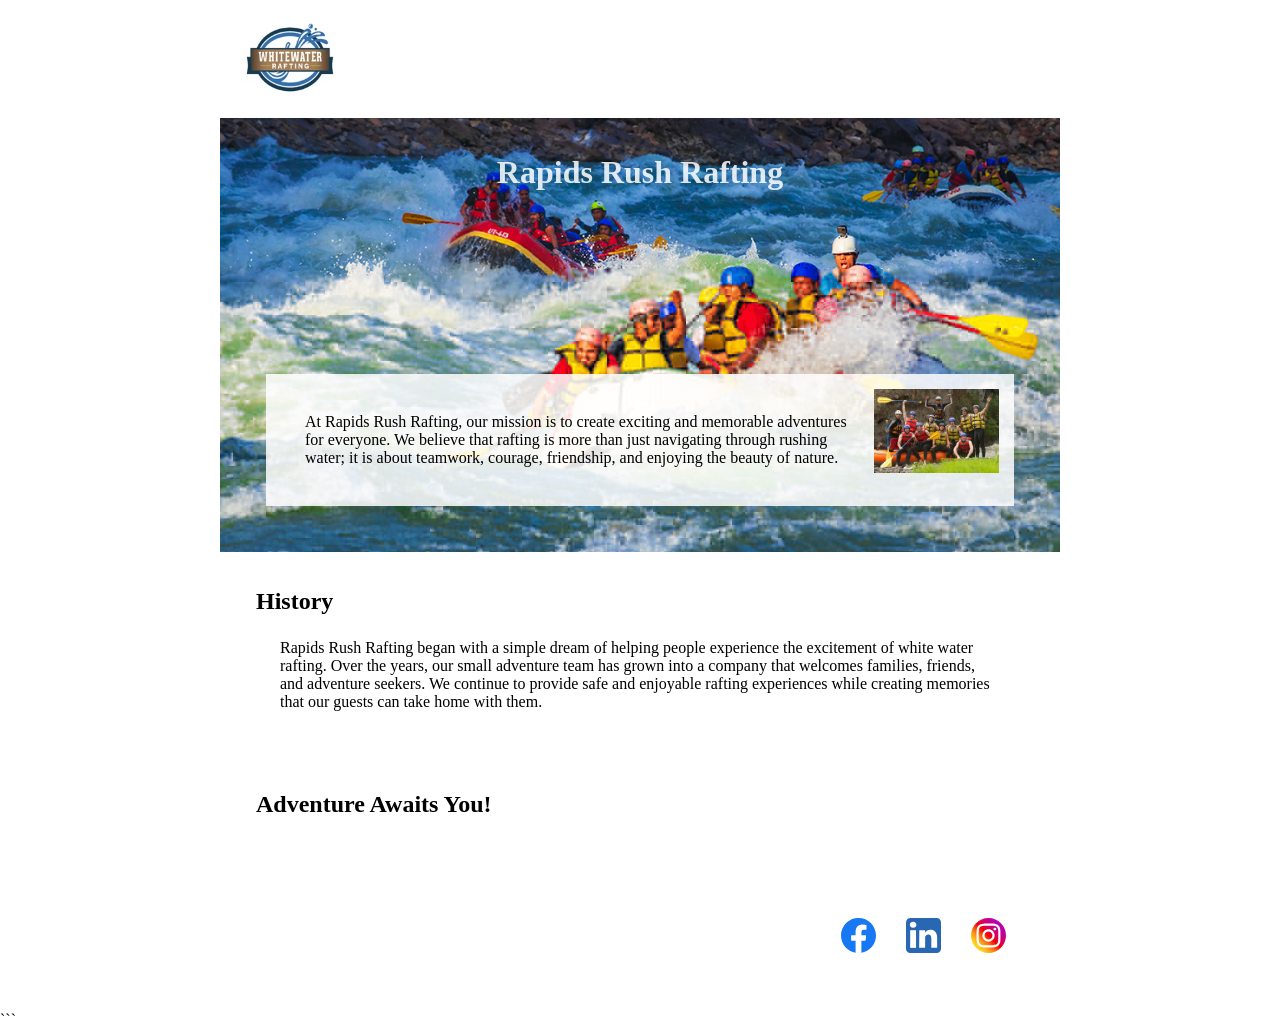
==== wwr/about.html @ 73a31197 "week03" ====
<!DOCTYPE html>
<html lang="en">

<head>
    <meta charset="UTF-8">
    <meta name="viewport" content="width=device-width, initial-scale=1.0">

    <meta name="description"
      content="Discover exciting white water rafting adventures, our company history, and the experiences we offer at Rapids Rush Rafting.">

    <meta name="author" content="Akpo Margaret">

    <title>About Us | Rapids Rush Rafting</title>

    <link rel="stylesheet" href="styles/rafting.css">
</head>

<body>

    <header>
        <img src="images/logo.png" alt="Rapids Rush Rafting Logo">

        <nav>
            <a href="index.html">Home</a>
            <a href="about.html">About Us</a>
            <a href="trips.html">Trips</a>
            <a href="contact.html">Contact Us</a>
        </nav>
    </header>

    <main>

        <div class="hero">
            <img src="images/rafting-hero.jpg"
              alt="People enjoying a white water rafting adventure">

            <h1>Rapids Rush Rafting</h1>

            <article>
                <img src="images/happy-client.jpg" alt="Happy client enjoying a rafting adventure">

                <p>
                    At Rapids Rush Rafting, our mission is to create exciting and memorable
                    adventures for everyone. We believe that rafting is more than just
                    navigating through rushing water; it is about teamwork, courage,
                    friendship, and enjoying the beauty of nature.
                </p>
            </article>
        </div>

        <section>
            <h2>History</h2>

            <p>
                Rapids Rush Rafting began with a simple dream of helping people
                experience the excitement of white water rafting. Over the years,
                our small adventure team has grown into a company that welcomes
                families, friends, and adventure seekers. We continue to provide
                safe and enjoyable rafting experiences while creating memories
                that our guests can take home with them.
            </p>
        </section>

        <section>
            <h2>Adventure Awaits You!</h2>
        </section>

    </main>

    <footer>
        <p>&copy; 2026 Rapids Rush Rafting | Akpo Margaret</p>

        <nav class="socialmedia">
            <a href="https://facebook.com">
                <img src="images/facebook.svg" alt="Facebook Icon">
            </a>

            <a href="https://linkedin.com">
                <img src="images/linkedin.svg" alt="LinkedIn Icon">
            </a>

            <a href="https://instagram.com">
                <img src="images/instagram.svg" alt="Instagram Icon">
            </a>
        </nav>
    </footer>

</body>

</html>
```
---- wwr/styles/rafting.css ----
```css:root {
    --primary-color: #006d77;
    --secondary-color: #83c5be;
    --accent1-color: #264653;
    --accent2-color: #ffddd2;
    --heading-font: Georgia, "Times New Roman", serif;
    --body-font: Arial, Helvetica, sans-serif;
}

* {
    margin: 0;
    padding: 0;
    box-sizing: border-box;
}

body {
    font-family: var(--body-font);
    color: var(--accent1-color);
}

header,
main,
footer {
    width: 840px;
    margin: 0 auto;
}

header {
    display: grid;
    grid-template-columns: 150px 1fr;
    align-items: center;
    background-color: var(--primary-color);
    padding: 10px;
}

header img {
    width: 120px;
}

nav {
    display: flex;
    justify-content: space-around;
}

nav a {
    color: white;
    text-decoration: none;
    font-weight: bold;
    padding: 10px;
}

nav a:hover {
    background-color: var(--secondary-color);
    color: var(--accent1-color);
}

h1,
h2 {
    font-family: var(--heading-font);
    color: var(--primary-color);
}

h1 {
    position: absolute;
    top: 20px;
    width: 100%;
    padding: 16px;
    text-align: center;
    opacity: 0.85;
    background-color: var(--accent1-color);
    color: white;
}

h2 {
    margin-bottom: 10px;
}

nav,
p,
section,
article {
    margin: 16px;
    padding: 8px;
}

.hero {
    position: relative;
}

.hero > img {
    display: block;
    width: 100%;
    height: auto;
}

.hero article {
    position: absolute;
    left: 30px;
    right: 30px;
    bottom: 30px;
    background-color: rgba(255, 255, 255, 0.85);
    color: var(--accent1-color);
    padding: 15px;
}

.hero article img {
    float: right;
    width: 125px;
    margin-left: 15px;
    border: 3px solid var(--primary-color);
}

section {
    padding: 20px;
}

footer {
    background-color: var(--primary-color);
    color: white;
    display: flex;
    justify-content: space-between;
    align-items: center;
    padding: 15px;
}

footer p {
    margin: 0;
}

.socialmedia a {
    text-decoration: none;
}

.socialmedia img {
    width: 35px;
    margin: 5px;
}

```
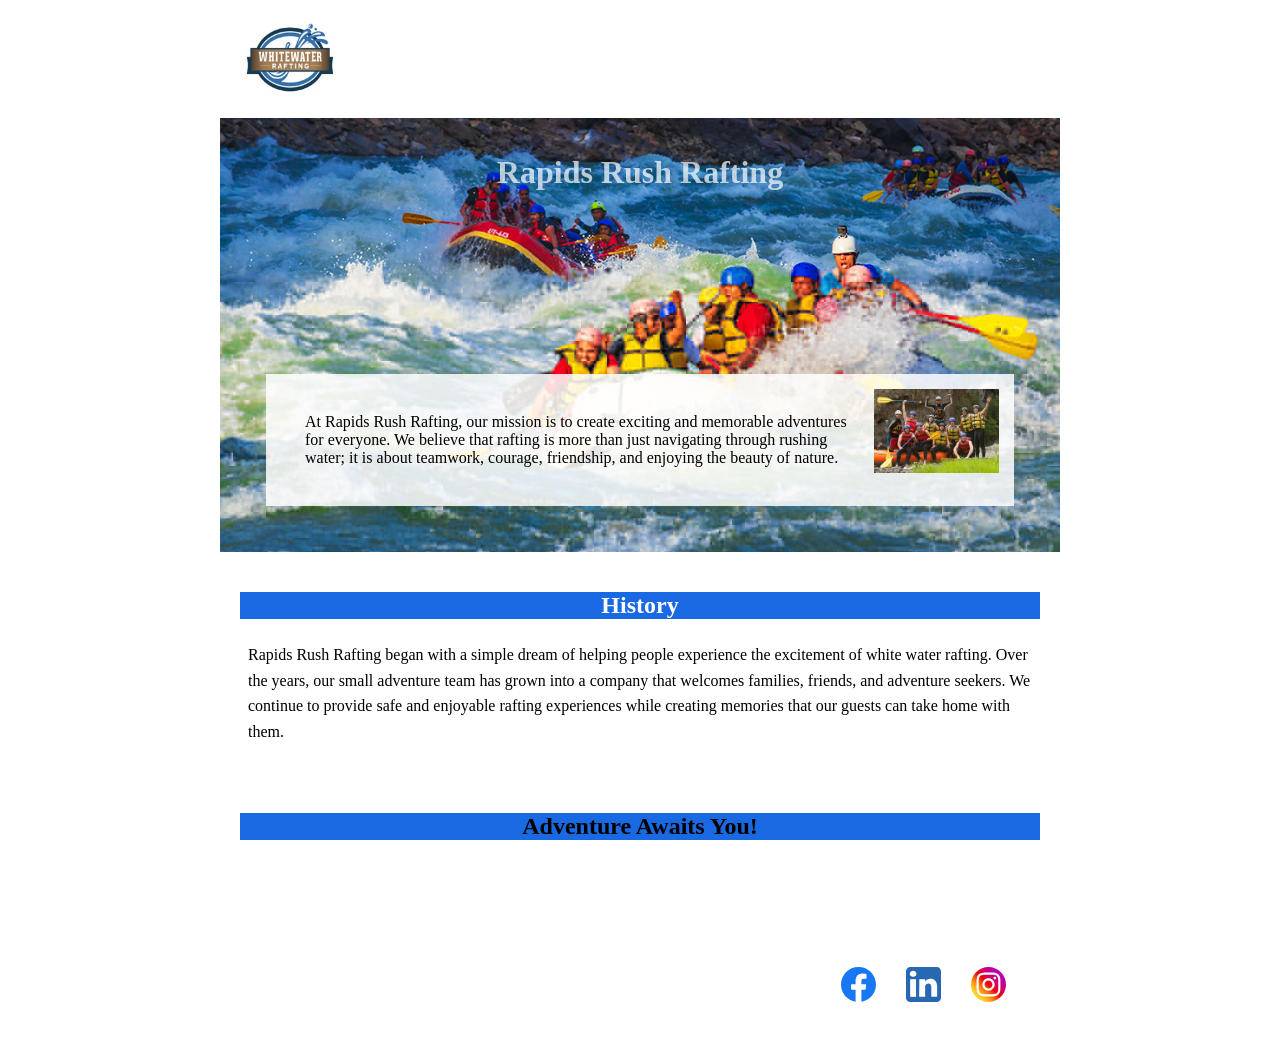
==== commit a2b10d96: "week 03 project" ====
--- a/wwr/about.html
+++ b/wwr/about.html
@@ -6,7 +6,7 @@
     <meta name="viewport" content="width=device-width, initial-scale=1.0">
 
     <meta name="description"
-      content="Discover exciting white water rafting adventures, our company history, and the experiences we offer at Rapids Rush Rafting.">
+      content="Discover exciting white water rafting adventures, our company history, and unforgettable experiences at Rapids Rush Rafting.">
 
     <meta name="author" content="Akpo Margaret">
 
@@ -87,5 +87,4 @@
 
 </body>
 
-</html>
-```+</html>
--- a/wwr/styles/rafting.css
+++ b/wwr/styles/rafting.css
@@ -1,4 +1,4 @@
-```css:root {
+root {
     --primary-color: #006d77;
     --secondary-color: #83c5be;
     --accent1-color: #264653;
@@ -66,9 +66,9 @@
     width: 100%;
     padding: 16px;
     text-align: center;
-    opacity: 0.85;
+    opacity: 0.7;
     background-color: var(--accent1-color);
-    color: white;
+    color: #fff;
 }
 
 h2 {
@@ -114,6 +114,41 @@
     padding: 20px;
 }
 
+/* History and Adventure sections */
+section {
+    padding: 20px;
+    margin: 20px 0;
+    background-color: var(--accent2-color);
+}
+
+section h2 {
+    text-align: center;
+    margin-bottom: 15px;
+    background-color: rgb(24, 105, 226);
+
+}
+
+section p {
+    line-height: 1.6;
+    margin: 0;
+    padding: 8px;
+}
+
+h2 {
+    color: #fff;
+}
+
+/* Adventure section */
+section:last-of-type {
+    background-color: var(--secondary-color);
+    text-align: center;
+    min-height: 100px;
+}
+
+section:last-of-type h2 {
+    color: var(--accent1-color);
+}
+
 footer {
     background-color: var(--primary-color);
     color: white;
@@ -134,6 +169,4 @@
 .socialmedia img {
     width: 35px;
     margin: 5px;
-}
-
-```+}
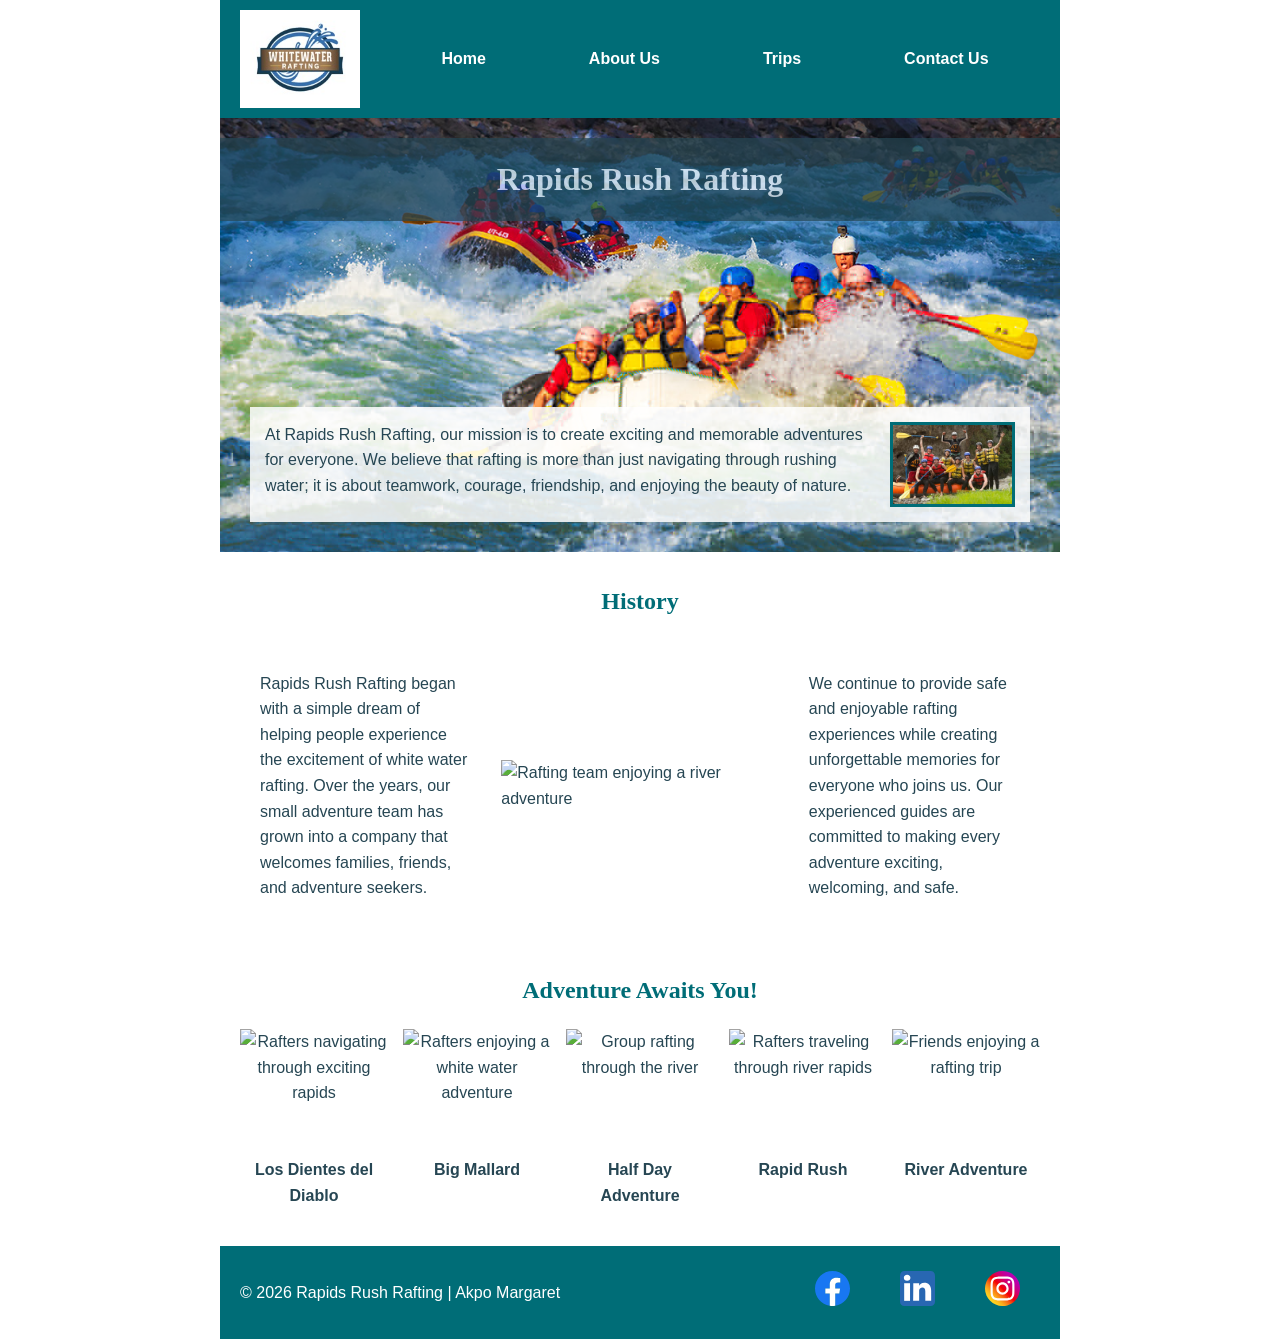
==== commit efc84f43: "week04" ====
--- a/wwr/about.html
+++ b/wwr/about.html
@@ -48,23 +48,58 @@
             </article>
         </div>
 
-        <section>
+        <section class="history">
             <h2>History</h2>
 
             <p>
                 Rapids Rush Rafting began with a simple dream of helping people
                 experience the excitement of white water rafting. Over the years,
                 our small adventure team has grown into a company that welcomes
-                families, friends, and adventure seekers. We continue to provide
-                safe and enjoyable rafting experiences while creating memories
-                that our guests can take home with them.
+                families, friends, and adventure seekers.
+            </p>
+
+            <img src="images/rafting-history.jpg" alt="Rafting team enjoying a river adventure">
+
+            <p>
+                We continue to provide safe and enjoyable rafting experiences
+                while creating unforgettable memories for everyone who joins us.
+                Our experienced guides are committed to making every adventure
+                exciting, welcoming, and safe.
             </p>
         </section>
 
-        <section>
+        <section class="adventures">
             <h2>Adventure Awaits You!</h2>
+
+            <div class="adventure-gallery">
+
+                <figure>
+                    <img src="images/rafting1.jpg" alt="Rafters navigating through exciting rapids">
+                    <figcaption>Los Dientes del Diablo</figcaption>
+                </figure>
+
+                <figure>
+                    <img src="images/rafting2.jpg" alt="Rafters enjoying a white water adventure">
+                    <figcaption>Big Mallard</figcaption>
+                </figure>
+
+                <figure>
+                    <img src="images/rafting3.jpg" alt="Group rafting through the river">
+                    <figcaption>Half Day Adventure</figcaption>
+                </figure>
+
+                <figure>
+                    <img src="images/rafting4.jpg" alt="Rafters traveling through river rapids">
+                    <figcaption>Rapid Rush</figcaption>
+                </figure>
+
+                <figure>
+                    <img src="images/rafting5.jpg" alt="Friends enjoying a rafting trip">
+                    <figcaption>River Adventure</figcaption>
+                </figure>
+
+            </div>
         </section>
-
     </main>
 
     <footer>
--- a/wwr/styles/rafting.css
+++ b/wwr/styles/rafting.css
@@ -1,4 +1,4 @@
-root {
+:root {
     --primary-color: #006d77;
     --secondary-color: #83c5be;
     --accent1-color: #264653;
@@ -16,6 +16,7 @@
 body {
     font-family: var(--body-font);
     color: var(--accent1-color);
+    line-height: 1.6;
 }
 
 header,
@@ -25,12 +26,14 @@
     margin: 0 auto;
 }
 
+/* HEADER */
+
 header {
     display: grid;
     grid-template-columns: 150px 1fr;
     align-items: center;
     background-color: var(--primary-color);
-    padding: 10px;
+    padding: 10px 20px;
 }
 
 header img {
@@ -40,19 +43,22 @@
 nav {
     display: flex;
     justify-content: space-around;
+    align-items: center;
 }
 
 nav a {
     color: white;
     text-decoration: none;
     font-weight: bold;
-    padding: 10px;
+    padding: 10px 20px;
 }
 
 nav a:hover {
     background-color: var(--secondary-color);
     color: var(--accent1-color);
 }
+
+/* HEADINGS */
 
 h1,
 h2 {
@@ -72,16 +78,11 @@
 }
 
 h2 {
-    margin-bottom: 10px;
-}
-
-nav,
-p,
-section,
-article {
-    margin: 16px;
-    padding: 8px;
-}
+    text-align: center;
+    margin-bottom: 20px;
+}
+
+/* HERO */
 
 .hero {
     position: relative;
@@ -110,44 +111,61 @@
     border: 3px solid var(--primary-color);
 }
 
-section {
-    padding: 20px;
-}
-
-/* History and Adventure sections */
-section {
-    padding: 20px;
-    margin: 20px 0;
-    background-color: var(--accent2-color);
-}
-
-section h2 {
+/* HISTORY */
+
+.history {
+    padding: 30px;
+    display: grid;
+    grid-template-columns: 1fr 1.2fr 1fr;
+    gap: 20px;
+    align-items: center;
+}
+
+.history h2 {
+    grid-column: 1 / 4;
+}
+
+.history p {
+    margin: 0;
+    padding: 10px;
+}
+
+.history img {
+    width: 100%;
+    display: block;
+}
+
+/* ADVENTURES */
+
+.adventures {
+    padding: 30px 20px;
+}
+
+.adventure-gallery {
+    display: flex;
+    justify-content: space-between;
+    gap: 15px;
+}
+
+.adventure-gallery figure {
+    flex: 1;
     text-align: center;
-    margin-bottom: 15px;
-    background-color: rgb(24, 105, 226);
-
-}
-
-section p {
-    line-height: 1.6;
-    margin: 0;
-    padding: 8px;
-}
-
-h2 {
-    color: #fff;
-}
-
-/* Adventure section */
-section:last-of-type {
-    background-color: var(--secondary-color);
-    text-align: center;
-    min-height: 100px;
-}
-
-section:last-of-type h2 {
-    color: var(--accent1-color);
-}
+}
+
+.adventure-gallery img {
+    width: 100%;
+    height: 120px;
+    object-fit: cover;
+    display: block;
+}
+
+.adventure-gallery figcaption {
+    padding: 8px 4px;
+    font-weight: bold;
+    color: var(--accent1-color);
+}
+
+/* FOOTER */
 
 footer {
     background-color: var(--primary-color);
@@ -155,11 +173,20 @@
     display: flex;
     justify-content: space-between;
     align-items: center;
-    padding: 15px;
+    padding: 15px 20px;
 }
 
 footer p {
     margin: 0;
+    padding: 0;
+}
+
+.socialmedia {
+    display: flex;
+    align-items: center;
+    gap: 10px;
+    margin: 0;
+    padding: 0;
 }
 
 .socialmedia a {
@@ -168,5 +195,6 @@
 
 .socialmedia img {
     width: 35px;
-    margin: 5px;
+    height: 35px;
+    margin: 0;
 }
